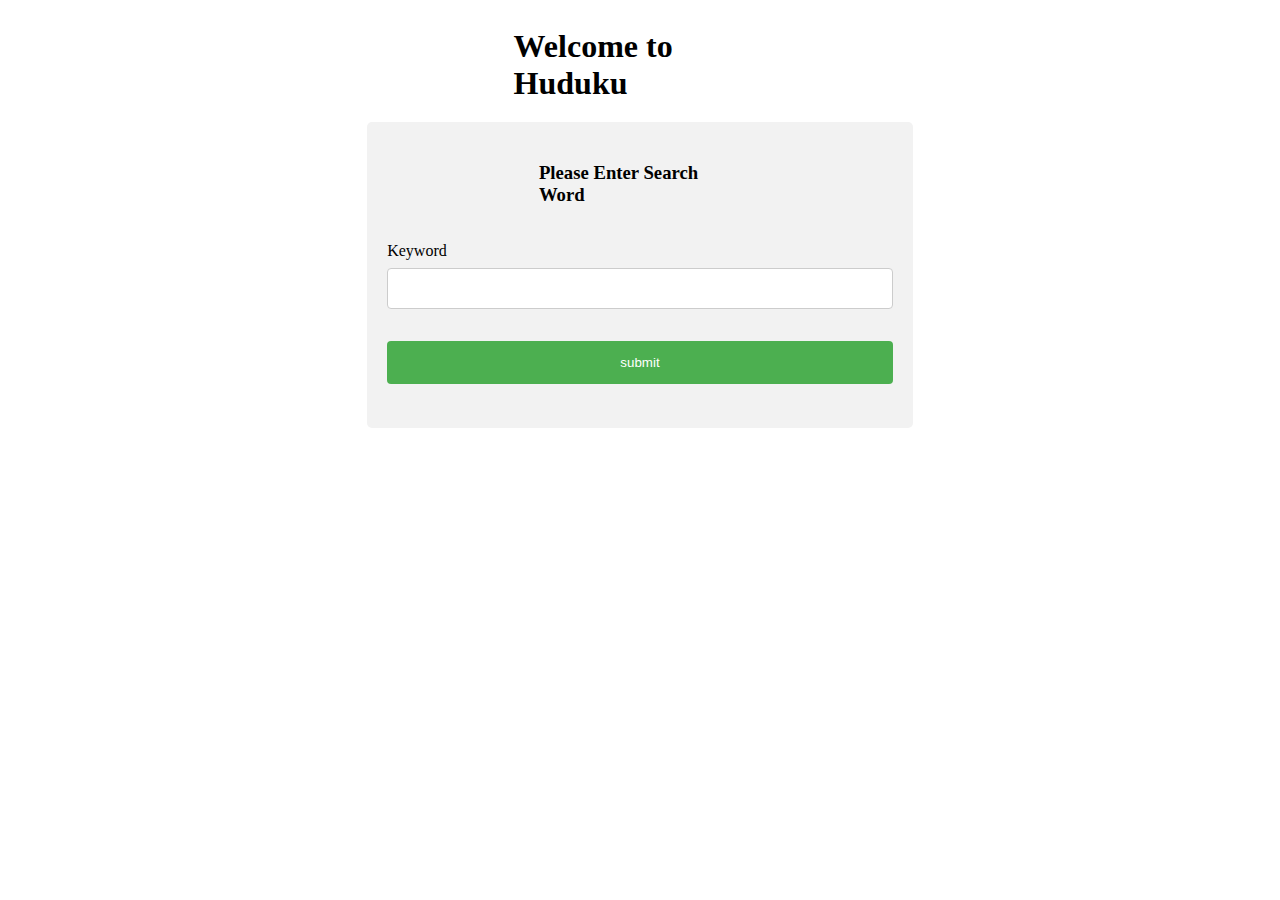
==== src/portal/templates/student.html @ ae55e04d "Portal Added" ====
<!DOCTYPE html>
<html>
<head>
	<title>ML Project</title>
	<style>
input[type=text], select {
    width: 100%;
    padding: 12px 20px;
    margin: 8px 0;
    display: inline-block;
    border: 1px solid #ccc;
    border-radius: 4px;
    box-sizing: border-box;
}

input[type=submit] {
    width: 100%;
    background-color: #4CAF50;
    color: white;
    padding: 14px 20px;
    margin: 8px 0;
    border: none;
    border-radius: 4px;
    cursor: pointer;
}

input[type=submit]:hover {
    background-color: #45a049;
}

div {
	margin: auto;
    border-radius: 5px;
    background-color: #f2f2f2;
    padding: 400px;
}
	.center{
		margin: auto;
		width: 40%;
		/*border: 3px solid green;*/
		padding: 20px;
	}
</style>
</head>
<body>
	<h1 style="margin: auto; padding:20px; width: 20%">Welcome to Huduku</h1>
	
	<div class="center"	>
		<h3 class="center">Please Enter Search Word</h3>
		<form action = "http://localhost:5000/result" method = "POST">
	         <p>Keyword<input type = "text" name = "Name" /></p>
	         <p><input type = "submit" value = "submit" /></p>
	     </form>
	</div>
</body>
</html>
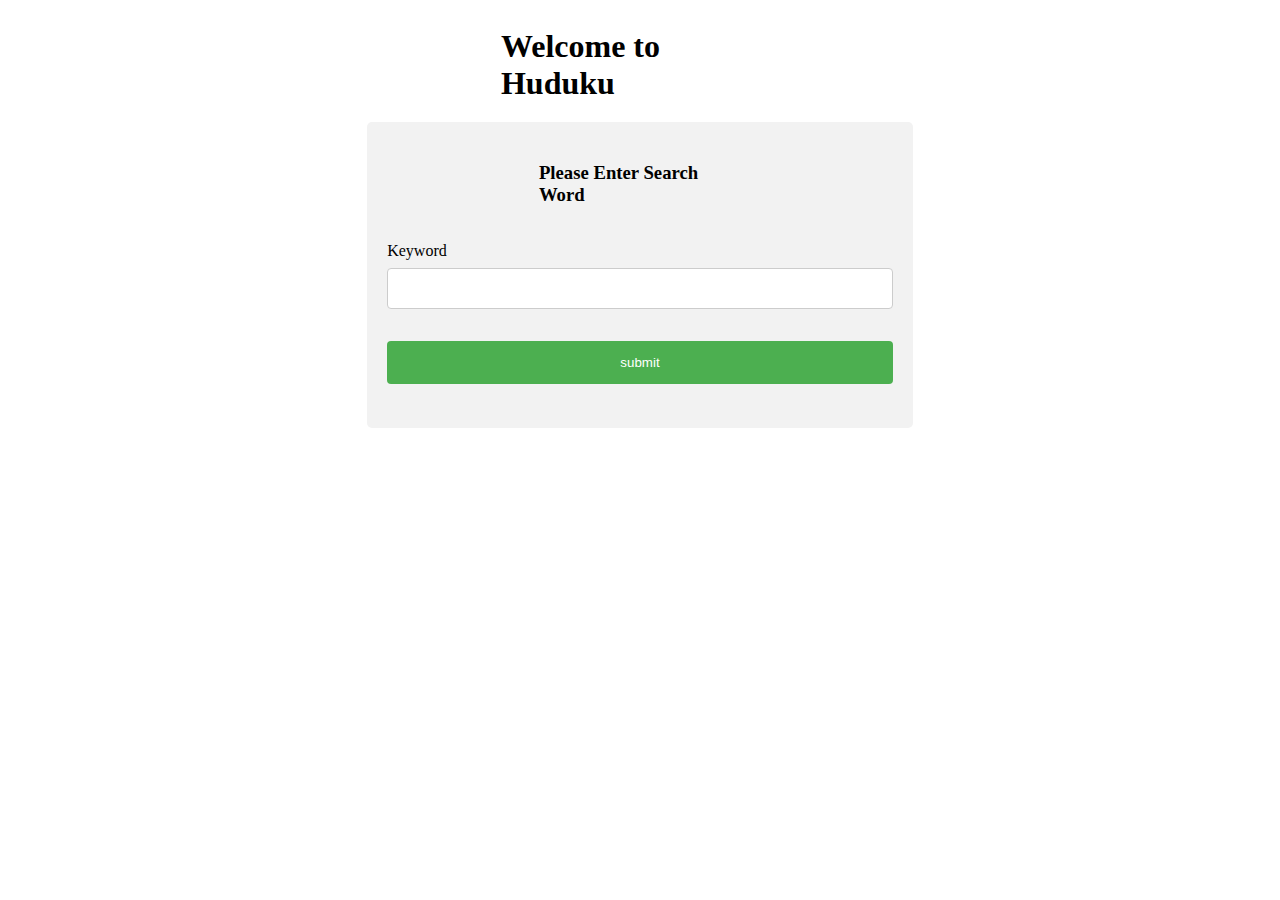
==== commit 5ce10b6c: "arranging" ====
--- a/src/portal/templates/student.html
+++ b/src/portal/templates/student.html
@@ -43,7 +43,7 @@
 </style>
 </head>
 <body>
-	<h1 style="margin: auto; padding:20px; width: 20%">Welcome to Huduku</h1>
+	<h1 style="margin: auto; padding:20px; width: 22%">Welcome to Huduku</h1>
 	
 	<div class="center"	>
 		<h3 class="center">Please Enter Search Word</h3>
